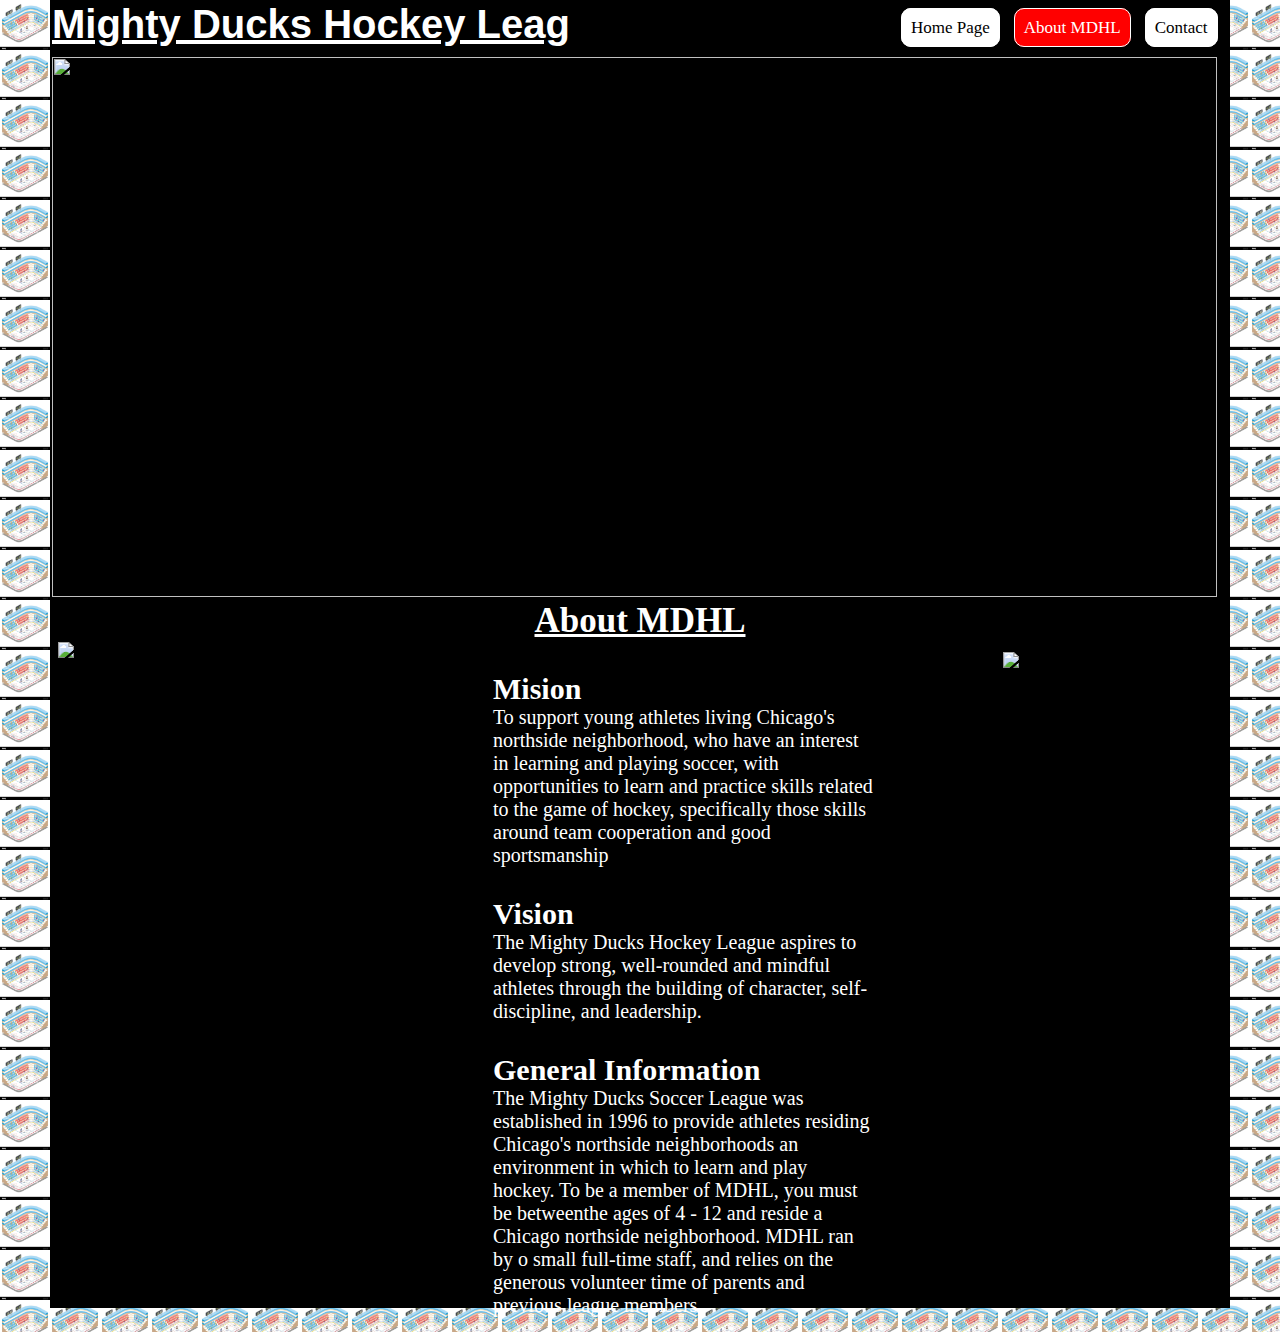
==== about.html @ c7feffb9 "h" ====
<!DOCTYPE html>
<html lang="en">

<head>
    <meta charset="UTF-8">
    <meta name="viewport" content="width=device-width, initial-scale=1.0">
    <link rel="shortcut icon" href="./Image/Logo/Logo Mighty ducks-01.png" type="image/x-icon">
    <!--<link rel="stylesheet" href="./Style/style.css">-->
    <link rel="stylesheet" href="./Style/style2.css">
    <title>MDHL</title>
</head>

<body>
    <div class="body_div">
        <header class="header_principal">
            <h1 class="header_tiulo_principal">Mighty Ducks Hockey Leag</h1>
            <div class="container">
                <img class="header_banner_principal" src="./Image/design1_image1.jpg" alt="">
                <nav class="header_nav_principal">
                    <a href="./index.html">Home Page</a>
                    <a href="#">About MDHL</a>
                    <a href="./contact.html">Contact</a>
                </nav>
            </div>
        </header>
        <main>
            <h2 class="main_h2"> About MDHL </h2>
            <div class="main_container">
                <img class="image_logo" src="./Image/Logo/Logo Mighty ducks-01.png" alt="Logo del equipo">
                <img class="image_foto" src="./Image/hockey2.jpg" alt="Foto de un jugador">
                <section class="main_section">
                    <h2>Mision</h2>
                    <p>To support young athletes living Chicago's northside neighborhood, who have an interest in
                        learning and playing soccer, with opportunities to learn and practice skills related to the game of
                        hockey, specifically those skills around team cooperation and good sportsmanship</p>
                    </section>
                    <section class="main_section">
                        <h2>Vision</h2>
                        <p>The Mighty Ducks Hockey League aspires to develop strong, well-rounded and mindful athletes
                            through the building of character, self-discipline, and leadership.</p>
                        </section>
                        <section class="main_section">
                            <h2>General Information</h2>
                            <p>The Mighty Ducks Soccer League was established in 1996 to provide athletes residing
                                Chicago's northside neighborhoods an environment in which to learn and play hockey. To be a
                                member of MDHL, you must be betweenthe ages of 4 - 12 and reside a Chicago northside
                                neighborhood. MDHL ran by o small full-time staff, and relies on the generous volunteer time of
                                parents and previous league members</p>
                            </section>
                        </div>
                    </main>
            </div>
                </body>
</html>
---- Style/style.css ----
*{
    box-sizing: border-box;
    padding: 0;
    margin: 0;
    font-family:'Trebuchet MS', 'Lucida Sans Unicode', 'Lucida Grande', 'Lucida Sans', Arial, sans-serif;
    background-color:darkgray;
}

html
.header_titulo_principal{
    width: 70vw;
}

h1{
    font-size: 60px;
    padding: 0px 0px 0px 5px;
}

.header_nav_principal{
    box-sizing: border-box;
    position: absolute;
    top:11%;
    left: 70%;
    box-shadow: 5px;
}

header a{
    color:white;
    background-color: blue;
    border: 1px solid blue;
    font-size: 17px; 
    text-decoration: none;
    padding: 9px;
    margin: 5px;
    box-shadow: 10px 10px 20px 0 black;
    border-radius: 10px;
}

.header_banner_principal{
    object-fit:fill;
    object-position: center;
    width: 100%;
    height: 500px;  
}

.main_h2{
    text-align: center;
    border: 1px solid black;
    font-size: 35px;
    font-weight: bold;
    padding: 0px;
}

[href= "#"]{
    color: white;
    background-color:green;
} 

.main_container{
    display: inline-block;
    width: 70%;
    height: 500px;
    padding: 5px;
    position: relative;
}

.image_logo, .image_foto{
    width: 200px;
    height: 200px;
    position: absolute;
}

.image_logo{
    top: 0;
    bottom: 0;
}

.image_foto{
    top: 250px;
    bottom: 50px;
    padding: 10px;
}


.main_section{
    position: relative;
    top: 30px;
    left: 300px;
    font-size: 20px;
}

section>p{
    padding: 5px 0 15px 25px;
    margin: 10px;
}
---- Style/style2.css ----
*{
    padding: 0;
    margin: 0;
    box-sizing: border-box;
}

html{
    background-color:white;
    background-image: url(../Image/Logo/logo2.jpg);
    background-repeat: repeat;
    background-size: 50px 50px;
}

.body_div{
    border: 2px solid black;
    margin-top: 0;
    margin-left: 50px;
    margin-right: 50px;
    background-color:black;
}

.header_principal{
    display: inline-block;
    background-color: black;
}

.header_tiulo_principal{
    font-family: Verdana, Geneva, Tahoma, sans-serif;
    font-size: 40px;
    color: white;
    text-decoration:underline;
    margin-bottom: 10px;
}

.header_nav_principal{
    display: inline-block;
    box-shadow: 5px;
    position:absolute;
    top:18px;
    left: 70%;
}

header a{
    color:black;
    background-color: white;
    border: 1px solid white;
    font-size: 17px; 
    text-decoration: none;
    padding: 9px;
    margin: 5px;
    border-radius: 10px;
}

[href="#"]{
    color: white;
    background-color: red;
}

.header_banner_principal{
    width: 91vw;
    height: 60vh;
}

.main_h2{
    text-align: center;
    font-size: 35px;
    text-decoration: underline;
    color: white;
}

.main_container{
    display: inline-block;
    border: 1px solid black;
    width: 70%;
    height: 650px;
    padding: 5px;
    position: relative;
}

.image_logo, .image_foto{
    width: 300px;
    height: 300px;
    position: absolute;
}

.image_logo{
    top: 0;
    bottom: 0;
}

.image_foto{
    top: 0;
    left: 940px;
    bottom: 50px;
    padding: 10px;
}

.main_section{
    font-size: 20px;
    padding: 5px;
    position: relative;
    top: 10px;
    left: 400px;
    color: white;
    width: 50%; 
}

.main_section{
    padding: 5px 0 15px 25px;
    margin: 10px;
}
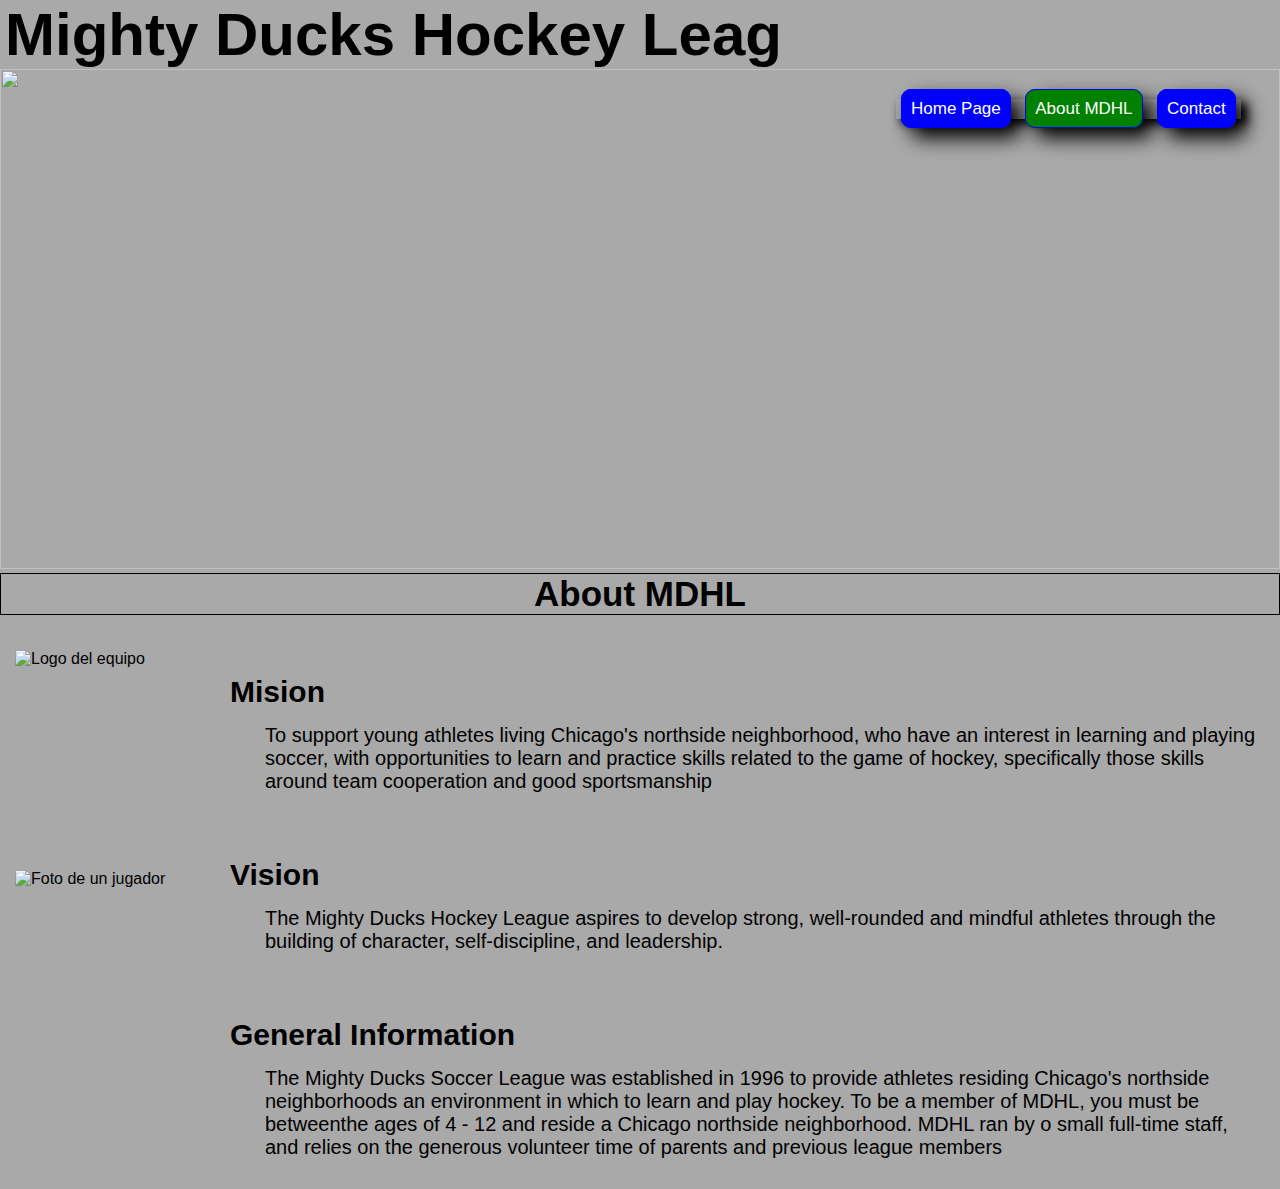
==== commit 2255568b: "h" ====
--- a/about.html
+++ b/about.html
@@ -4,9 +4,9 @@
 <head>
     <meta charset="UTF-8">
     <meta name="viewport" content="width=device-width, initial-scale=1.0">
-    <link rel="shortcut icon" href="./Image/Logo/Logo Mighty ducks-01.png" type="image/x-icon">
-    <!--<link rel="stylesheet" href="./Style/style.css">-->
-    <link rel="stylesheet" href="./Style/style2.css">
+    <link rel="shortcut icon" href="./Image/Logo/Logo_Mighty_ducks-01.png" type="image/x-icon">
+    <link rel="stylesheet" href="./Style/style.css">
+    <!-- <link rel="stylesheet" href="./Style/style2.css"> -->
     <title>MDHL</title>
 </head>
 
@@ -26,29 +26,33 @@
         <main>
             <h2 class="main_h2"> About MDHL </h2>
             <div class="main_container">
-                <img class="image_logo" src="./Image/Logo/Logo Mighty ducks-01.png" alt="Logo del equipo">
-                <img class="image_foto" src="./Image/hockey2.jpg" alt="Foto de un jugador">
-                <section class="main_section">
-                    <h2>Mision</h2>
-                    <p>To support young athletes living Chicago's northside neighborhood, who have an interest in
-                        learning and playing soccer, with opportunities to learn and practice skills related to the game of
-                        hockey, specifically those skills around team cooperation and good sportsmanship</p>
-                    </section>
+                <div class="image_container">
+                    <img class="image_logo" src="./Image/Logo/Logo_Mighty_ducks-01.png" alt="Logo del equipo">
+                    <img class="image_foto" src="./Image/hockey2.jpg" alt="Foto de un jugador">
+                </div>
+                <div class="section_container">
                     <section class="main_section">
-                        <h2>Vision</h2>
-                        <p>The Mighty Ducks Hockey League aspires to develop strong, well-rounded and mindful athletes
-                            through the building of character, self-discipline, and leadership.</p>
+                        <h2>Mision</h2>
+                        <p>To support young athletes living Chicago's northside neighborhood, who have an interest in
+                            learning and playing soccer, with opportunities to learn and practice skills related to the game of
+                            hockey, specifically those skills around team cooperation and good sportsmanship</p>
                         </section>
                         <section class="main_section">
-                            <h2>General Information</h2>
-                            <p>The Mighty Ducks Soccer League was established in 1996 to provide athletes residing
-                                Chicago's northside neighborhoods an environment in which to learn and play hockey. To be a
-                                member of MDHL, you must be betweenthe ages of 4 - 12 and reside a Chicago northside
-                                neighborhood. MDHL ran by o small full-time staff, and relies on the generous volunteer time of
-                                parents and previous league members</p>
+                            <h2>Vision</h2>
+                            <p>The Mighty Ducks Hockey League aspires to develop strong, well-rounded and mindful athletes
+                                through the building of character, self-discipline, and leadership.</p>
                             </section>
-                        </div>
-                    </main>
-            </div>
-                </body>
+                            <section class="main_section">
+                                <h2>General Information</h2>
+                                <p>The Mighty Ducks Soccer League was established in 1996 to provide athletes residing
+                                    Chicago's northside neighborhoods an environment in which to learn and play hockey. To be a
+                                    member of MDHL, you must be betweenthe ages of 4 - 12 and reside a Chicago northside
+                                    neighborhood. MDHL ran by o small full-time staff, and relies on the generous volunteer time of
+                                    parents and previous league members</p>
+                                </section>
+                    </div>
+                </div>
+        </main>
+    </div>
+</body>
 </html>--- a/Style/style.css
+++ b/Style/style.css
@@ -6,7 +6,6 @@
     background-color:darkgray;
 }
 
-html
 .header_titulo_principal{
     width: 70vw;
 }
@@ -17,11 +16,11 @@
 }
 
 .header_nav_principal{
-    box-sizing: border-box;
+    display:flexbox;
     position: absolute;
     top:11%;
     left: 70%;
-    box-shadow: 5px;
+    box-shadow: 5px 5px 10px 0 black;
 }
 
 header a{
@@ -57,36 +56,37 @@
 } 
 
 .main_container{
-    display: inline-block;
-    width: 70%;
-    height: 500px;
+    display: flex;
+    flex-direction: row;
+    width: 100%;
+    height: 100%;
     padding: 5px;
-    position: relative;
+}
+
+.image_container{
+    display: flex;
+    flex-direction: column;
 }
 
 .image_logo, .image_foto{
     width: 200px;
     height: 200px;
-    position: absolute;
+    padding: 10px;
+    margin-top: 20px ;
 }
 
-.image_logo{
-    top: 0;
-    bottom: 0;
+.section_container{
+    display: flex;
+    flex-direction: column;
+    width: 100%;
+    height: 400px;
+    margin: 20px 0 0 20px;
 }
 
-.image_foto{
-    top: 250px;
-    bottom: 50px;
-    padding: 10px;
-}
-
-
 .main_section{
-    position: relative;
-    top: 30px;
-    left: 300px;
+    padding: 5px;   
     font-size: 20px;
+    margin-top: 30px;
 }
 
 section>p{
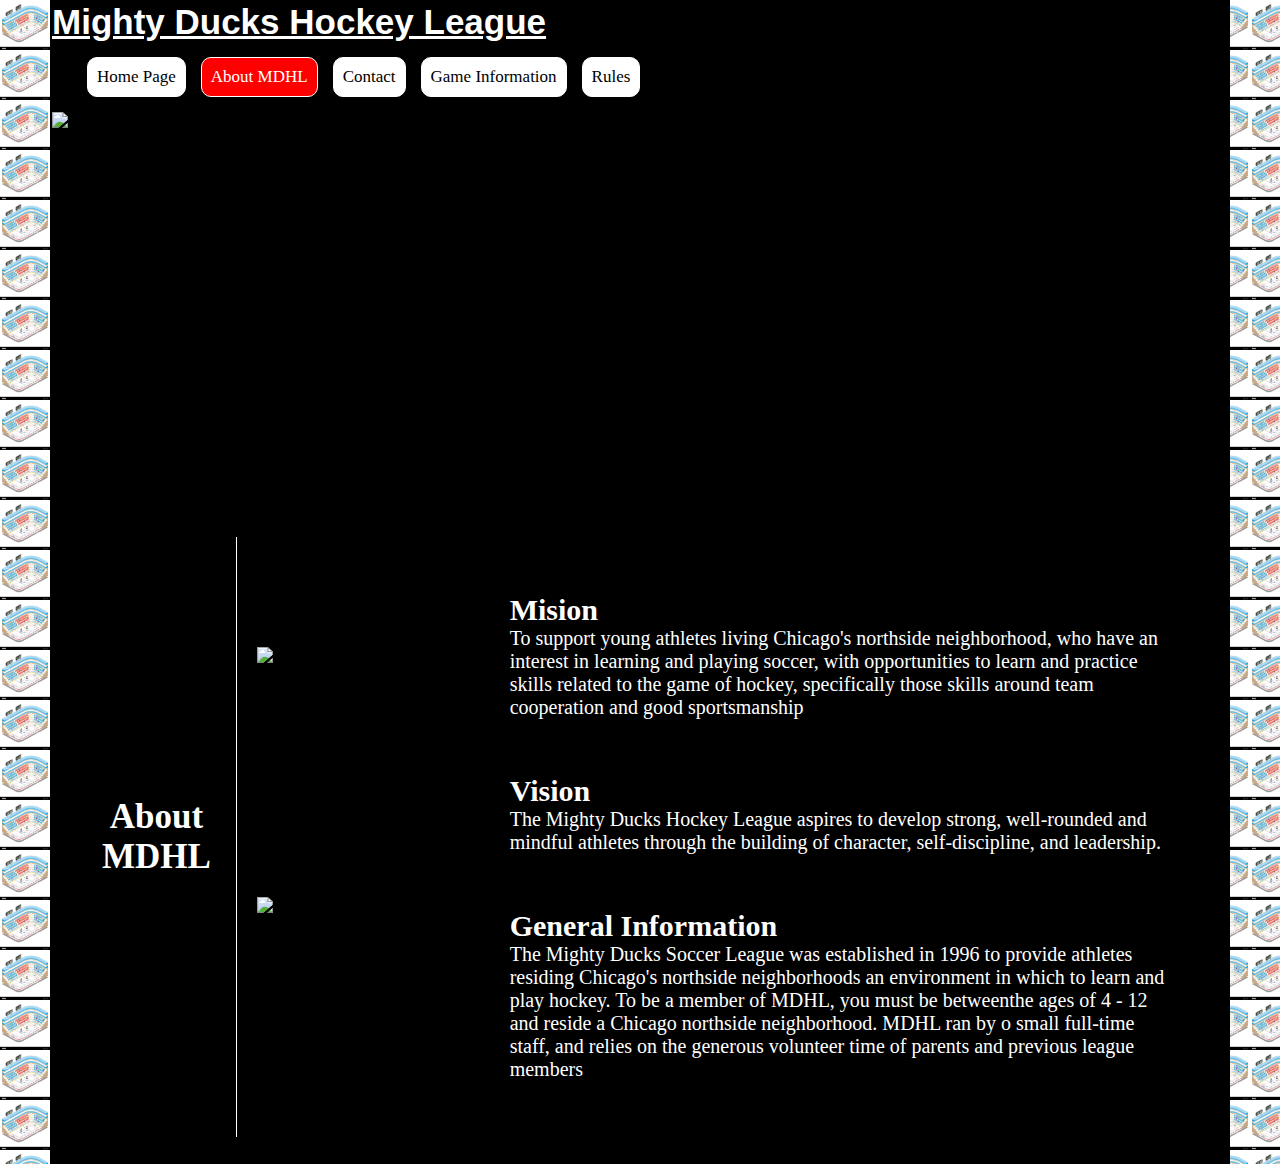
==== commit 99637acc: "h" ====
--- a/about.html
+++ b/about.html
@@ -5,27 +5,31 @@
     <meta charset="UTF-8">
     <meta name="viewport" content="width=device-width, initial-scale=1.0">
     <link rel="shortcut icon" href="./Image/Logo/Logo_Mighty_ducks-01.png" type="image/x-icon">
-    <link rel="stylesheet" href="./Style/style.css">
-    <!-- <link rel="stylesheet" href="./Style/style2.css"> -->
+    <!-- <link rel="stylesheet" href="./Style/style.css"> -->
+    <link rel="stylesheet" href="./Style/style2.css">
     <title>MDHL</title>
 </head>
 
 <body>
     <div class="body_div">
         <header class="header_principal">
-            <h1 class="header_tiulo_principal">Mighty Ducks Hockey Leag</h1>
-            <div class="container">
-                <img class="header_banner_principal" src="./Image/design1_image1.jpg" alt="">
-                <nav class="header_nav_principal">
-                    <a href="./index.html">Home Page</a>
-                    <a href="#">About MDHL</a>
-                    <a href="./contact.html">Contact</a>
-                </nav>
+            <div class="titulo_nav">
+                <h1 class="header_tiulo_principal">Mighty Ducks Hockey League</h1>
+                <div class="container">
+                    <nav class="header_nav_principal">
+                        <a href="./index.html">Home Page</a>
+                        <a href="#">About MDHL</a>
+                        <a href="./contact.html">Contact</a>
+                        <a href="./game.html">Game Information</a>
+                        <a href="./reglas.html">Rules</a>
+                    </nav>
+                </div>
             </div>
+            <img class="header_banner_principal" src="./Image/design1_image1.jpg" alt="Imagen de inicio del partido">
         </header>
         <main>
-            <h2 class="main_h2"> About MDHL </h2>
             <div class="main_container">
+                <div class="barra"><h2 class="main_h2"> About MDHL </h2></div>
                 <div class="image_container">
                     <img class="image_logo" src="./Image/Logo/Logo_Mighty_ducks-01.png" alt="Logo del equipo">
                     <img class="image_foto" src="./Image/hockey2.jpg" alt="Foto de un jugador">
@@ -36,22 +40,22 @@
                         <p>To support young athletes living Chicago's northside neighborhood, who have an interest in
                             learning and playing soccer, with opportunities to learn and practice skills related to the game of
                             hockey, specifically those skills around team cooperation and good sportsmanship</p>
-                        </section>
-                        <section class="main_section">
-                            <h2>Vision</h2>
-                            <p>The Mighty Ducks Hockey League aspires to develop strong, well-rounded and mindful athletes
-                                through the building of character, self-discipline, and leadership.</p>
-                            </section>
-                            <section class="main_section">
-                                <h2>General Information</h2>
-                                <p>The Mighty Ducks Soccer League was established in 1996 to provide athletes residing
-                                    Chicago's northside neighborhoods an environment in which to learn and play hockey. To be a
-                                    member of MDHL, you must be betweenthe ages of 4 - 12 and reside a Chicago northside
-                                    neighborhood. MDHL ran by o small full-time staff, and relies on the generous volunteer time of
-                                    parents and previous league members</p>
-                                </section>
-                    </div>
+                    </section>
+                    <section class="main_section">
+                        <h2>Vision</h2>
+                        <p>The Mighty Ducks Hockey League aspires to develop strong, well-rounded and mindful athletes
+                            through the building of character, self-discipline, and leadership.</p>
+                    </section>
+                    <section class="main_section">
+                        <h2>General Information</h2>
+                        <p>The Mighty Ducks Soccer League was established in 1996 to provide athletes residing
+                            Chicago's northside neighborhoods an environment in which to learn and play hockey. To be a
+                            member of MDHL, you must be betweenthe ages of 4 - 12 and reside a Chicago northside
+                            neighborhood. MDHL ran by o small full-time staff, and relies on the generous volunteer time of
+                            parents and previous league members</p>
+                    </section>
                 </div>
+            </div>
         </main>
     </div>
 </body>
--- a/Style/style.css
+++ b/Style/style.css
@@ -78,18 +78,19 @@
 .section_container{
     display: flex;
     flex-direction: column;
+    
     width: 100%;
     height: 400px;
-    margin: 20px 0 0 20px;
+    margin: 10px 0 0 0px;
 }
 
 .main_section{
     padding: 5px;   
     font-size: 20px;
-    margin-top: 30px;
+    margin-top: 50px;
 }
 
 section>p{
     padding: 5px 0 15px 25px;
-    margin: 10px;
+    margin: 5px;
 }--- a/Style/style2.css
+++ b/Style/style2.css
@@ -17,27 +17,56 @@
     margin-left: 50px;
     margin-right: 50px;
     background-color:black;
+    min-height:100vh;
 }
 
-.header_principal{
-    display: inline-block;
-    background-color: black;
+.header_principal {
+    display: flex;
+    flex-direction: column;
+    flex-wrap: wrap;
+}
+
+.titulo_nav{
+    display: flex;
+    flex-direction:row;
+    flex-wrap: wrap;
 }
 
 .header_tiulo_principal{
     font-family: Verdana, Geneva, Tahoma, sans-serif;
-    font-size: 40px;
+    font-size: 35px;
     color: white;
     text-decoration:underline;
     margin-bottom: 10px;
+    width: 50%;
 }
 
-.header_nav_principal{
-    display: inline-block;
-    box-shadow: 5px;
-    position:absolute;
-    top:18px;
-    left: 70%;
+.container {
+    display: flex;
+    justify-content: space-between;
+    align-items: center; 
+    margin-left: 30px;
+}
+
+.header_nav_principal {
+    display: flex;
+    justify-content: flex-end;
+    flex-wrap: wrap;
+}
+
+.header_nav_principal a {
+    margin-right: 10px;
+}
+
+.header_banner_principal {
+    min-width: 100%;
+    height: 400px;
+    margin-top: 10px;
+}
+
+[href="#"]{
+    color: white;
+    background-color: red;
 }
 
 header a{
@@ -51,61 +80,62 @@
     border-radius: 10px;
 }
 
-[href="#"]{
-    color: white;
-    background-color: red;
+main {
+    display: flex;
 }
 
-.header_banner_principal{
-    width: 91vw;
-    height: 60vh;
+.barra{
+    display: flex;
+    border-right: 1px solid white;
 }
 
 .main_h2{
+    display: flex;
+    align-items: center;
     text-align: center;
     font-size: 35px;
-    text-decoration: underline;
     color: white;
+    margin-left: 25px;
+    margin-right: 25px;
 }
 
 .main_container{
-    display: inline-block;
-    border: 1px solid black;
-    width: 70%;
+    display: flex;
+    flex-wrap: nowrap;
+    width: 100%;
     height: 650px;
-    padding: 5px;
-    position: relative;
+    padding: 25px;
+}
+
+.image_container{
+    display: flex;
+    flex-direction: column;
+    justify-content: center; 
+    flex-wrap: nowrap;   
 }
 
 .image_logo, .image_foto{
-    width: 300px;
-    height: 300px;
-    position: absolute;
+    display: flex;
+    width: 200px;
+    height: 200px;
+    margin-top: 50px;
+    margin-left: 10px;
+    padding: 10px;
 }
 
-.image_logo{
-    top: 0;
-    bottom: 0;
-}
-
-.image_foto{
-    top: 0;
-    left: 940px;
-    bottom: 50px;
-    padding: 10px;
+.section_container{
+    display: flex;
+    flex-direction: column;
+    justify-content: center;
+    align-items: center;
+    flex-wrap: nowrap;
+    grid-gap: 5px;
 }
 
 .main_section{
     font-size: 20px;
-    padding: 5px;
-    position: relative;
-    top: 10px;
-    left: 400px;
     color: white;
-    width: 50%; 
-}
-
-.main_section{
-    padding: 5px 0 15px 25px;
+    width: 90%; 
+    padding: 15px 0 15px 25px;
     margin: 10px;
 }